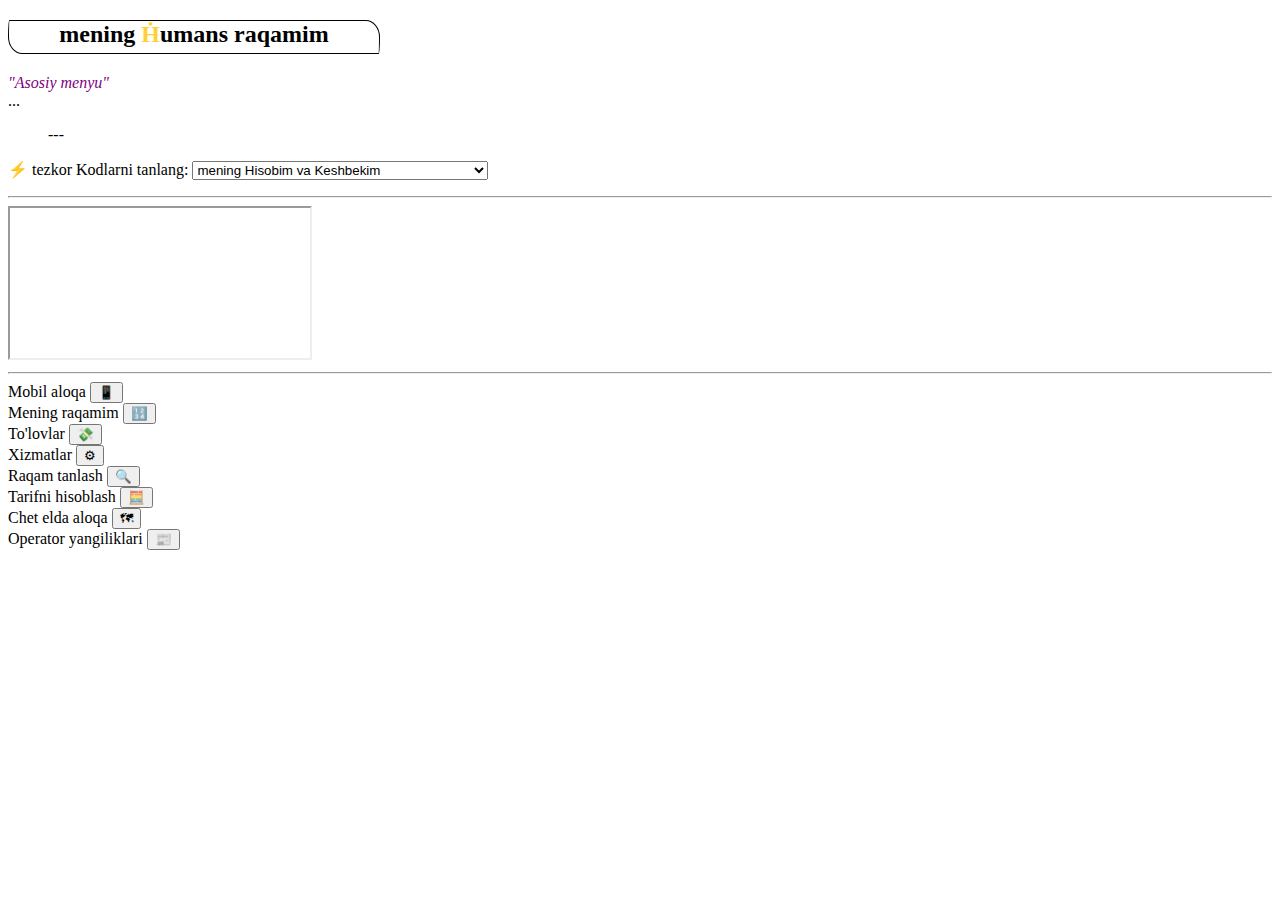
==== index.html @ e392560d "bugs fixed" ====
<!DOCTYPE html>
<html lang="uz-UZ">
<head>
    <meta charset="UTF-8">
    <meta name="viewport" content="width=device-width, initial-scale=1.0">
    <link rel="stylesheet" type="text/css" href="style.css" />
    <link rel="stylesheet" type="text/css" href="Red-Line.css" />
    <title>HUMANS</title>
</head>
<body>
    <h2>mening <strong>Ḣ</strong>umans raqamim</h2>
    <div>
        <div class="items">
            "Asosiy menyu"
        </div>
        <div>
            <li>...</li>
            <ul>---</ul>
        </div>
    </div>

    <p>⚡ tezkor <bold>Kodlar</bold>ni tanlang: 
        <select id="mySelect" onchange="myFun()">
          <option value="*110#">mening Hisobim va Keshbekim</option>
          <option value="*111#">cheksiz Telegramni ulash</option>
          <option value="*113#">Keshbekdan foydalanishni o'chirish/yoqish</option>
          <option value="*114#">cheksiz Tarifni ulash</option>
          <option value="tel:*115#">bepul SUPER NOL-ni ulash</option>
          <option value="*116#">ulangan kartadan Avto-to'lovni o'chirish/yoqish</option>
          <option value="*117#">joriy tarifga Daqiqa/Gigabaytni ulash</option>
          <option value="*118#">joriy Tarifni (arzonroqga) o'zgartirish</option>
        </select>
        <p id="display"></p>
        </p>
        

        <hr>
        <iframe src="https://humans.uz/uz/telegram-bot">🤖 Telegram Bot</iframe>
        <hr>

        <div class="flex-container">
            <div class="flex-1">Mobil aloqa <button>📱</button></div>
            <div class="flex-2">Mening raqamim <button>🔢</button></div>
            <div class="flex-3">To'lovlar <button>💸</button></div>
            <div class="flex-4">Xizmatlar <button>⚙</button></div>
            <div class="flex-5">Raqam tanlash <button>🔍</button></div>
            <div class="flex-6">Tarifni hisoblash <button>🧮</button></div>
            <div class="flex-7">Chet elda aloqa <button>🗺</button></div>
            <div class="flex-8">Operator yangiliklari <button>📰</button></div>
          </div>

        <script>
        function myFun() {
          var x = document.getElementById("mySelect").value;
          document.getElementById("display").innerHTML = "  " + x + "-ni tering.";
        }
        </script>
</body>
</html>
---- style.css ----
/* * {
  margin: 0px;
  padding: 0px;
} */

h2 {
  text-align: center;
  border: 1px solid;
  border-radius: 10px 100px / 120px;
  width: 370px;
  height: 32px;
}

strong {
  color: #fed234;
}

.items {
  color: purple;
  font-style: italic;
}

.post {
  font-size: larger;
  font-family: 'Courier New', Courier, monospace;
}
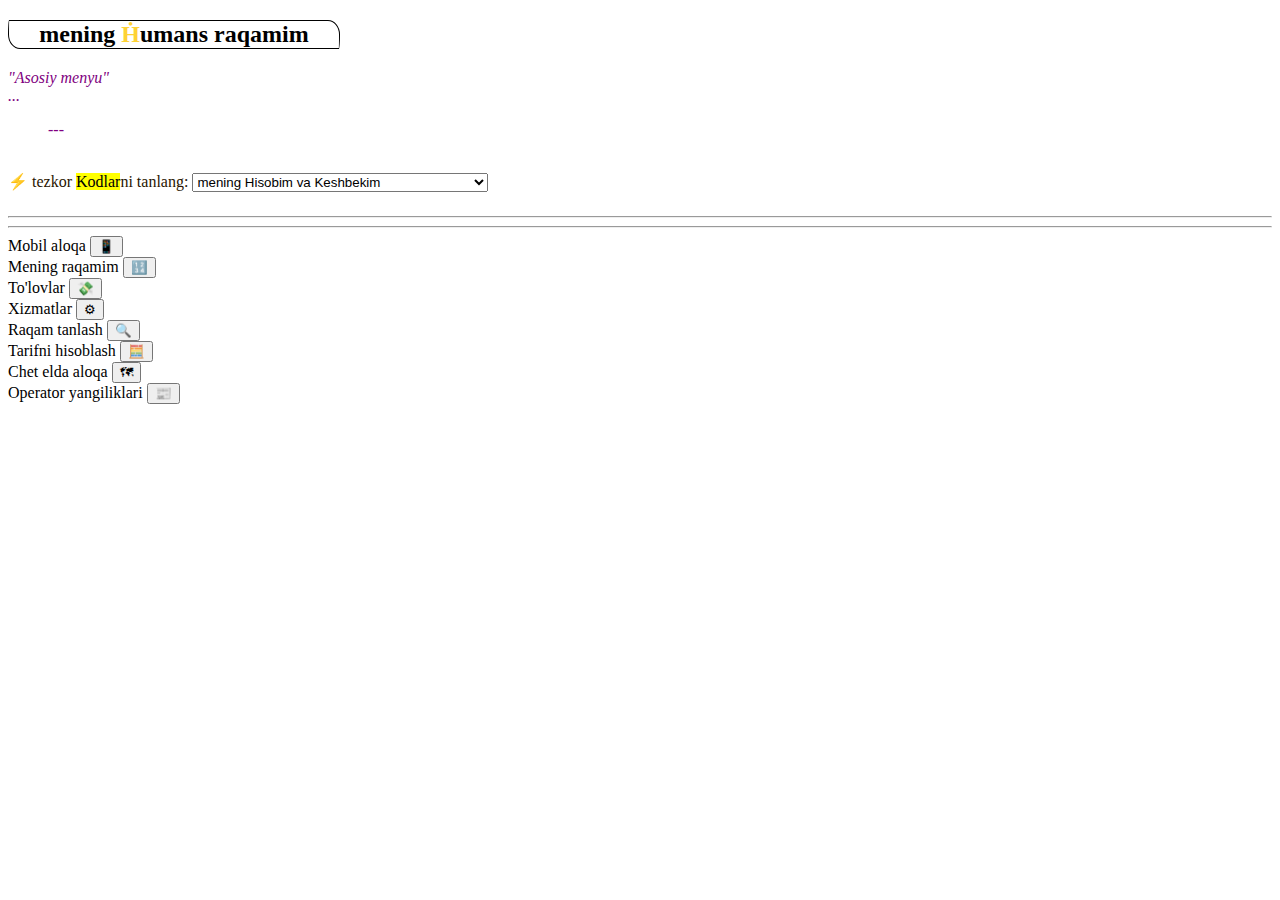
==== commit ec649bff: "changed smt-s" ====
--- a/index.html
+++ b/index.html
@@ -1,59 +1,55 @@
 <!DOCTYPE html>
 <html lang="uz-UZ">
-<head>
+  <head>
     <meta charset="UTF-8">
     <meta name="viewport" content="width=device-width, initial-scale=1.0">
     <link rel="stylesheet" type="text/css" href="style.css" />
     <link rel="stylesheet" type="text/css" href="Red-Line.css" />
     <title>HUMANS</title>
-</head>
-<body>
-    <h2>mening <strong>Ḣ</strong>umans raqamim</h2>
+  </head>
+  <body>
+    <h2 class="center">mening <strong>Ḣ</strong>umans raqamim</h2>
     <div>
-        <div class="items">
-            "Asosiy menyu"
-        </div>
-        <div>
-            <li>...</li>
-            <ul>---</ul>
-        </div>
+      <div class="items">
+        "Asosiy menyu"
+        <li>...</li>
+        <ul>---</ul>
+      </div>
     </div>
 
-    <p>⚡ tezkor <bold>Kodlar</bold>ni tanlang: 
-        <select id="mySelect" onchange="myFun()">
-          <option value="*110#">mening Hisobim va Keshbekim</option>
-          <option value="*111#">cheksiz Telegramni ulash</option>
-          <option value="*113#">Keshbekdan foydalanishni o'chirish/yoqish</option>
-          <option value="*114#">cheksiz Tarifni ulash</option>
-          <option value="tel:*115#">bepul SUPER NOL-ni ulash</option>
-          <option value="*116#">ulangan kartadan Avto-to'lovni o'chirish/yoqish</option>
-          <option value="*117#">joriy tarifga Daqiqa/Gigabaytni ulash</option>
-          <option value="*118#">joriy Tarifni (arzonroqga) o'zgartirish</option>
-        </select>
-        <p id="display"></p>
-        </p>
-        
+    <p class="codes">
+      ⚡ tezkor <mark>Kodlar</mark>ni tanlang:
+      <select id="mySelect" onchange="myFun()">
+        <option value="*110#">mening Hisobim va Keshbekim</option>
+        <option value="*111#">cheksiz Telegramni ulash</option>
+        <option value="*113#">Keshbekdan foydalanishni o'chirish/yoqish</option>
+        <option value="*114#">cheksiz Tarifni ulash</option>
+        <option value="*115#">bepul SUPER NOL-ni ulash</option>
+        <option value="*116#">ulangan kartadan Avto-to'lovni o'chirish/yoqish</option>
+        <option value="*117#">joriy tarifga Daqiqa/Gigabaytni ulash</option>
+        <option value="*118#">joriy Tarifni (arzonroqga) o'zgartirish</option>
+      </select>
+      <span><p id="display"></p></span>
+    </p>
+    <hr>
+    <!-- <iframe src="https://humans.uz/uz/telegram-bot">🤖 Telegram Bot</iframe> -->
+    <hr>
+    <div class="flex-container">
+      <div class="flex-1">Mobil aloqa <button>📱</button></div>
+      <div class="flex-2">Mening raqamim <button>🔢</button></div>
+      <div class="flex-3">To'lovlar <button>💸</button></div>
+      <div class="flex-4">Xizmatlar <button>⚙</button></div>
+      <div class="flex-5">Raqam tanlash <button>🔍</button></div>
+      <div class="flex-6">Tarifni hisoblash <button>🧮</button></div>
+      <div class="flex-7">Chet elda aloqa <button>🗺</button></div>
+      <div class="flex-8">Operator yangiliklari <button>📰</button></div>
+    </div>
 
-        <hr>
-        <iframe src="https://humans.uz/uz/telegram-bot">🤖 Telegram Bot</iframe>
-        <hr>
-
-        <div class="flex-container">
-            <div class="flex-1">Mobil aloqa <button>📱</button></div>
-            <div class="flex-2">Mening raqamim <button>🔢</button></div>
-            <div class="flex-3">To'lovlar <button>💸</button></div>
-            <div class="flex-4">Xizmatlar <button>⚙</button></div>
-            <div class="flex-5">Raqam tanlash <button>🔍</button></div>
-            <div class="flex-6">Tarifni hisoblash <button>🧮</button></div>
-            <div class="flex-7">Chet elda aloqa <button>🗺</button></div>
-            <div class="flex-8">Operator yangiliklari <button>📰</button></div>
-          </div>
-
-        <script>
-        function myFun() {
-          var x = document.getElementById("mySelect").value;
-          document.getElementById("display").innerHTML = "  " + x + "-ni tering.";
-        }
-        </script>
-</body>
+    <script>
+    function myFun() {
+      var x = document.getElementById("mySelect").value;
+      document.getElementById("display").innerHTML = "  " + x + "-ni tering.";
+    }
+    </script>
+  </body>
 </html>
--- a/style.css
+++ b/style.css
@@ -3,12 +3,12 @@
   padding: 0px;
 } */
 
-h2 {
+.center {
   text-align: center;
   border: 1px solid;
   border-radius: 10px 100px / 120px;
-  width: 370px;
-  height: 32px;
+  width: 330px;
+  height: 27px;
 }
 
 strong {
@@ -20,7 +20,10 @@
   font-style: italic;
 }
 
-.post {
-  font-size: larger;
-  font-family: 'Courier New', Courier, monospace;
+.codes {
+  color: rgb(40, 20, 0);
+}
+
+span, p {
+  display: inline-block;
 }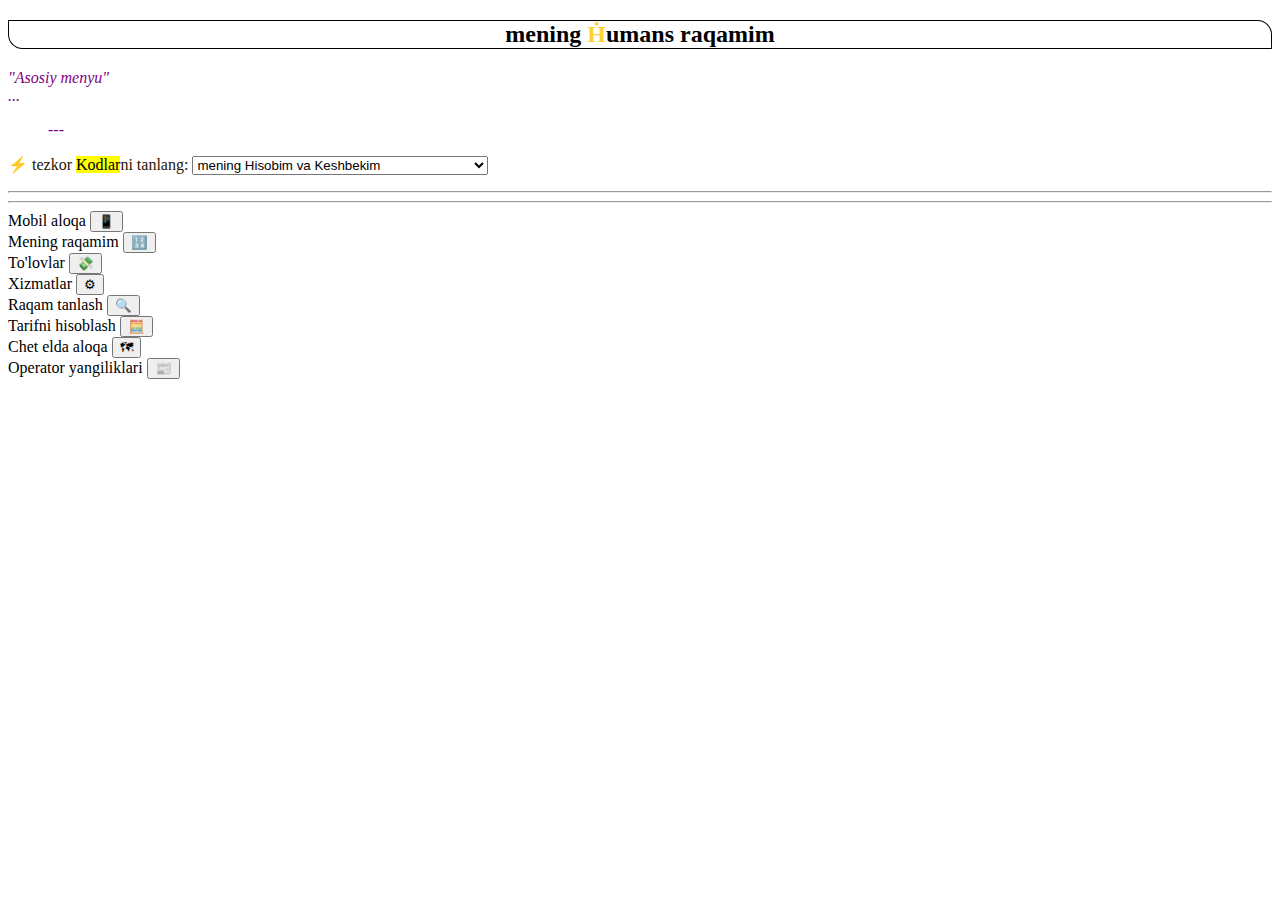
==== commit 6bfbbf8d: "re-ordered positions" ====
--- a/index.html
+++ b/index.html
@@ -29,7 +29,7 @@
         <option value="*117#">joriy tarifga Daqiqa/Gigabaytni ulash</option>
         <option value="*118#">joriy Tarifni (arzonroqga) o'zgartirish</option>
       </select>
-      <span><p id="display"></p></span>
+      <p id="display" class="ussd"></p>
     </p>
     <hr>
     <!-- <iframe src="https://humans.uz/uz/telegram-bot">🤖 Telegram Bot</iframe> -->
--- a/style.css
+++ b/style.css
@@ -6,8 +6,7 @@
 .center {
   text-align: center;
   border: 1px solid;
-  border-radius: 10px 100px / 120px;
-  width: 330px;
+  border-radius: 1px 100px / 100px;
   height: 27px;
 }
 
@@ -24,6 +23,7 @@
   color: rgb(40, 20, 0);
 }
 
-span, p {
-  display: inline-block;
+.ussd {
+  float: right;
+  bottom: 10px;
 }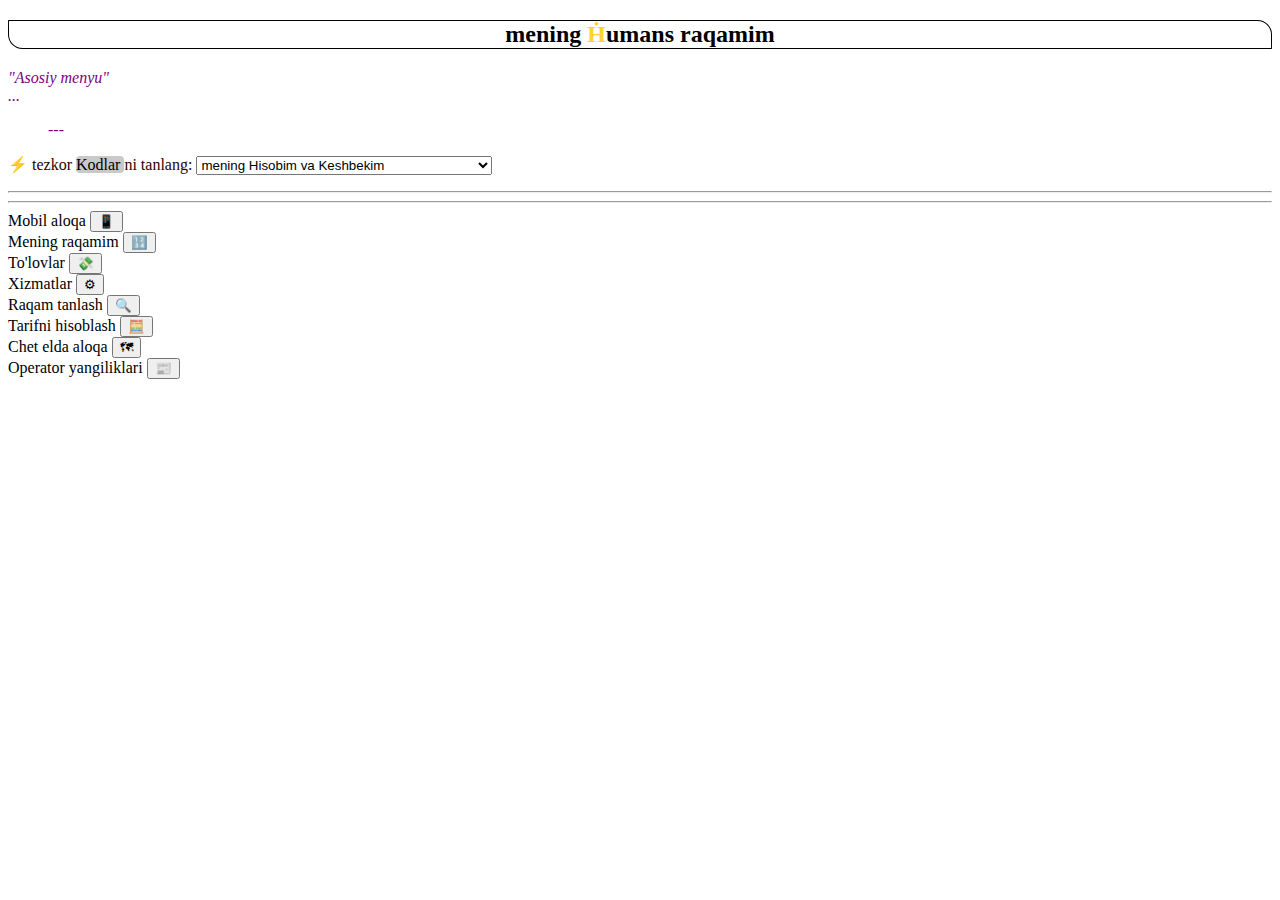
==== commit d5f39b57: "little update" ====
--- a/index.html
+++ b/index.html
@@ -18,7 +18,7 @@
     </div>
 
     <p class="codes">
-      ⚡ tezkor <mark>Kodlar</mark>ni tanlang:
+      ⚡ tezkor <mark> Kodlar </mark>ni tanlang:
       <select id="mySelect" onchange="myFun()">
         <option value="*110#">mening Hisobim va Keshbekim</option>
         <option value="*111#">cheksiz Telegramni ulash</option>
@@ -29,8 +29,8 @@
         <option value="*117#">joriy tarifga Daqiqa/Gigabaytni ulash</option>
         <option value="*118#">joriy Tarifni (arzonroqga) o'zgartirish</option>
       </select>
-      <p id="display" class="ussd"></p>
     </p>
+    <p id="display"></p>
     <hr>
     <!-- <iframe src="https://humans.uz/uz/telegram-bot">🤖 Telegram Bot</iframe> -->
     <hr>
@@ -48,7 +48,7 @@
     <script>
     function myFun() {
       var x = document.getElementById("mySelect").value;
-      document.getElementById("display").innerHTML = "  " + x + "-ni tering.";
+      document.getElementById("display").innerHTML = " 📞 " + x + " -ni tering.";
     }
     </script>
   </body>
--- a/style.css
+++ b/style.css
@@ -19,11 +19,17 @@
   font-style: italic;
 }
 
-.codes {
-  color: rgb(40, 20, 0);
+mark {
+  color: black;
+  background-color: #c9c9c9;
+  font-style: bold;
+  border-radius: 4px;
 }
 
-.ussd {
-  float: right;
-  bottom: 10px;
+.codes {
+  color: rgb(40, 2, 0);
+}
+
+p#display {
+  color: darkred;
 }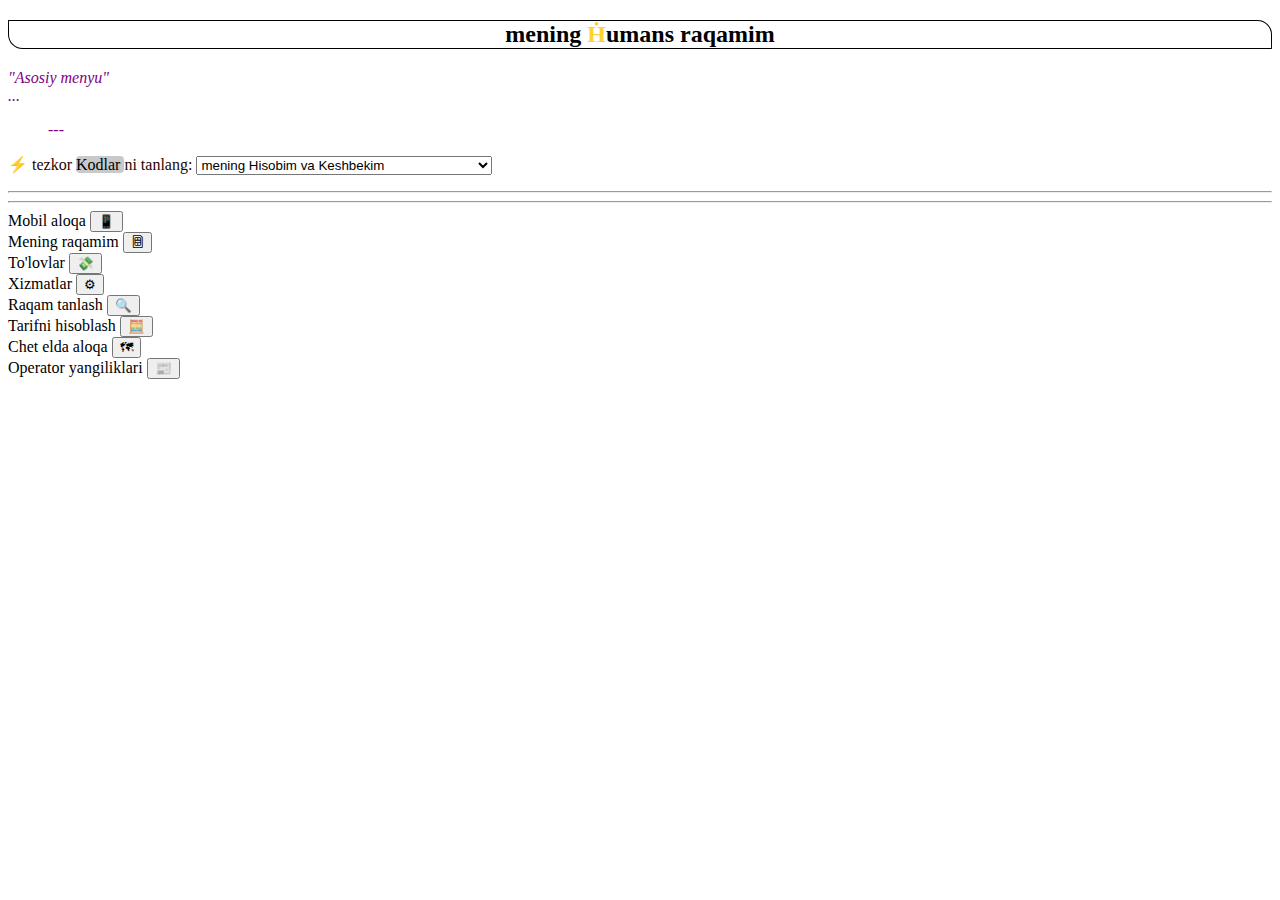
==== commit 9e34de90: "icon adding test" ====
--- a/index.html
+++ b/index.html
@@ -36,7 +36,7 @@
     <hr>
     <div class="flex-container">
       <div class="flex-1">Mobil aloqa <button>📱</button></div>
-      <div class="flex-2">Mening raqamim <button>🔢</button></div>
+      <div class="flex-2">Mening raqamim <button><i class="bi bi-sim"></i></button></div>
       <div class="flex-3">To'lovlar <button>💸</button></div>
       <div class="flex-4">Xizmatlar <button>⚙</button></div>
       <div class="flex-5">Raqam tanlash <button>🔍</button></div>
--- a/style.css
+++ b/style.css
@@ -2,6 +2,8 @@
   margin: 0px;
   padding: 0px;
 } */
+
+@import url("https://cdn.jsdelivr.net/npm/bootstrap-icons@1.11.1/font/bootstrap-icons.css");
 
 .center {
   text-align: center;
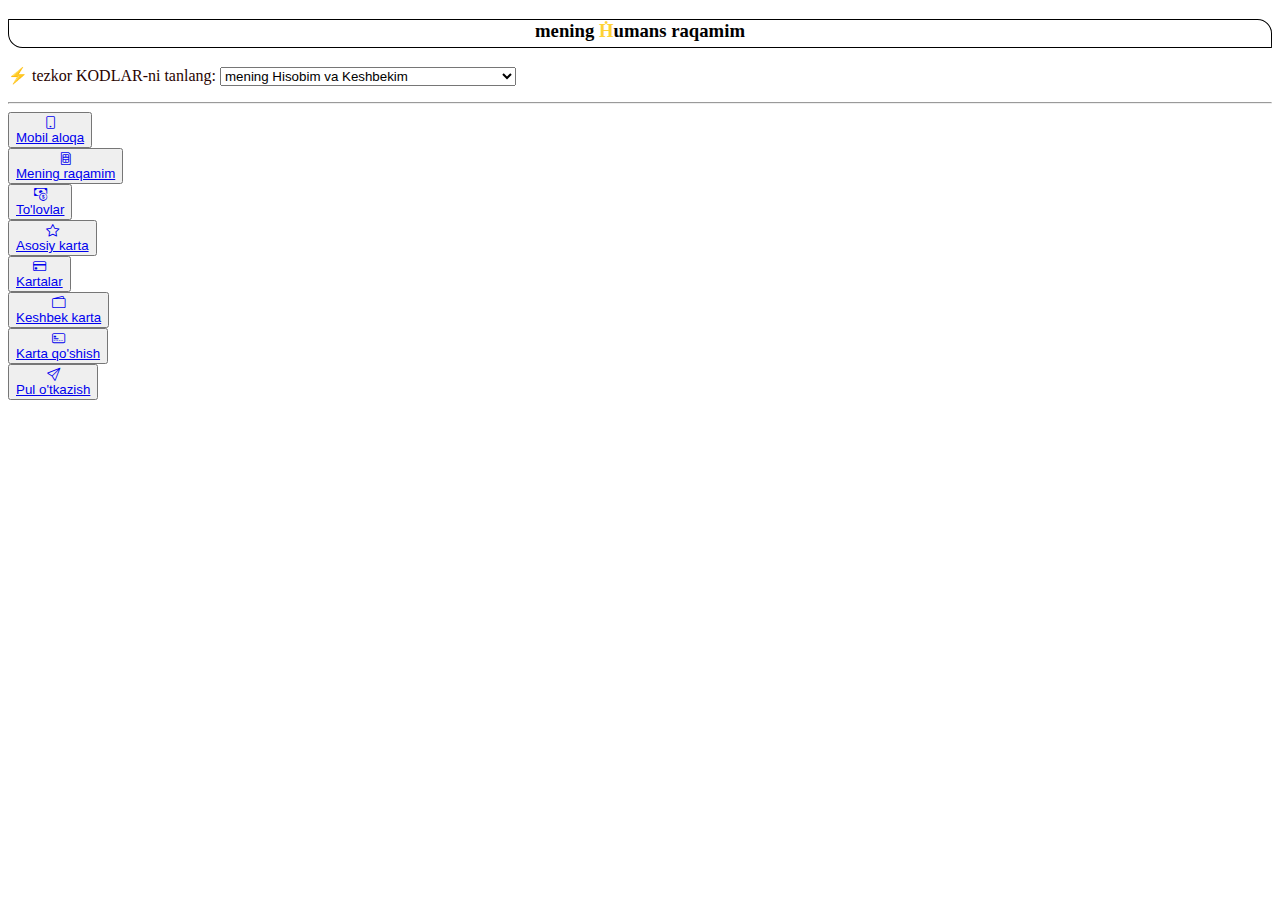
==== commit b4c6bfb2: "filled" ====
--- a/index.html
+++ b/index.html
@@ -8,17 +8,10 @@
     <title>HUMANS</title>
   </head>
   <body>
-    <h2 class="center">mening <strong>Ḣ</strong>umans raqamim</h2>
-    <div>
-      <div class="items">
-        "Asosiy menyu"
-        <li>...</li>
-        <ul>---</ul>
-      </div>
-    </div>
+    <h3 class="center">mening <strong>Ḣ</strong>umans raqamim</h3>
 
     <p class="codes">
-      ⚡ tezkor <mark> Kodlar </mark>ni tanlang:
+      ⚡ tezkor KODLAR-ni tanlang:
       <select id="mySelect" onchange="myFun()">
         <option value="*110#">mening Hisobim va Keshbekim</option>
         <option value="*111#">cheksiz Telegramni ulash</option>
@@ -32,17 +25,71 @@
     </p>
     <p id="display"></p>
     <hr>
-    <!-- <iframe src="https://humans.uz/uz/telegram-bot">🤖 Telegram Bot</iframe> -->
-    <hr>
     <div class="flex-container">
-      <div class="flex-1">Mobil aloqa <button>📱</button></div>
-      <div class="flex-2">Mening raqamim <button><i class="bi bi-sim"></i></button></div>
-      <div class="flex-3">To'lovlar <button>💸</button></div>
-      <div class="flex-4">Xizmatlar <button>⚙</button></div>
-      <div class="flex-5">Raqam tanlash <button>🔍</button></div>
-      <div class="flex-6">Tarifni hisoblash <button>🧮</button></div>
-      <div class="flex-7">Chet elda aloqa <button>🗺</button></div>
-      <div class="flex-8">Operator yangiliklari <button>📰</button></div>
+      <div class="flex-1">
+        <button type="button">
+          <a href="https://apps.humans.uz/main">
+            <i class="bi bi-phone"></i> <br>
+            Mobil aloqa
+          </a>
+        </button>
+      </div>
+      <div class="flex-2">
+        <button type="button">
+          <a href="https://apps.humans.uz/telecom">
+            <i class="bi bi-sim"></i> <br>
+            Mening raqamim
+          </a>
+        </button>
+      </div>
+      <div class="flex-3">
+        <button type="button">
+          <a href="https://apps.humans.uz/payment_catalog">
+            <i class="bi bi-cash-coin"></i> <br>
+            To'lovlar
+          </a>
+        </button>
+      </div>
+      <div class="flex-4">
+        <button type="button">
+          <a href="https://apps.humans.uz/auth/card">
+            <i class="bi bi-star"></i> <br>
+            Asosiy karta
+          </a>
+        </button>
+      </div>
+      <div class="flex-5">
+        <button type="button">
+          <a href="https://apps.humans.uz/auth/humans_card">
+            <i class="bi bi-credit-card"></i> <br>
+            Kartalar
+          </a>
+        </button>
+      </div>
+      <div class="flex-6">
+        <button type="button">
+          <a href="https://apps.humans.uz/auth/cashback">
+            <i class="bi bi-wallet2"></i> <br>
+            Keshbek karta
+          </a>
+        </button>
+      </div>
+      <div class="flex-7">
+        <button type="button">
+          <a href="https://apps.humans.uz/auth/add_card">
+            <i class="bi bi-credit-card-2-front"></i> <br>
+            Karta qo'shish
+          </a>
+        </button>
+      </div>
+      <div class="flex-8">
+        <button type="button">
+          <a href="https://apps.humans.uz/auth/send">
+            <i class="bi bi-send"></i> <br>
+            Pul o'tkazish
+          </a>
+        </button>
+      </div>
     </div>
 
     <script>
@@ -52,4 +99,4 @@
     }
     </script>
   </body>
-</html>
+</html>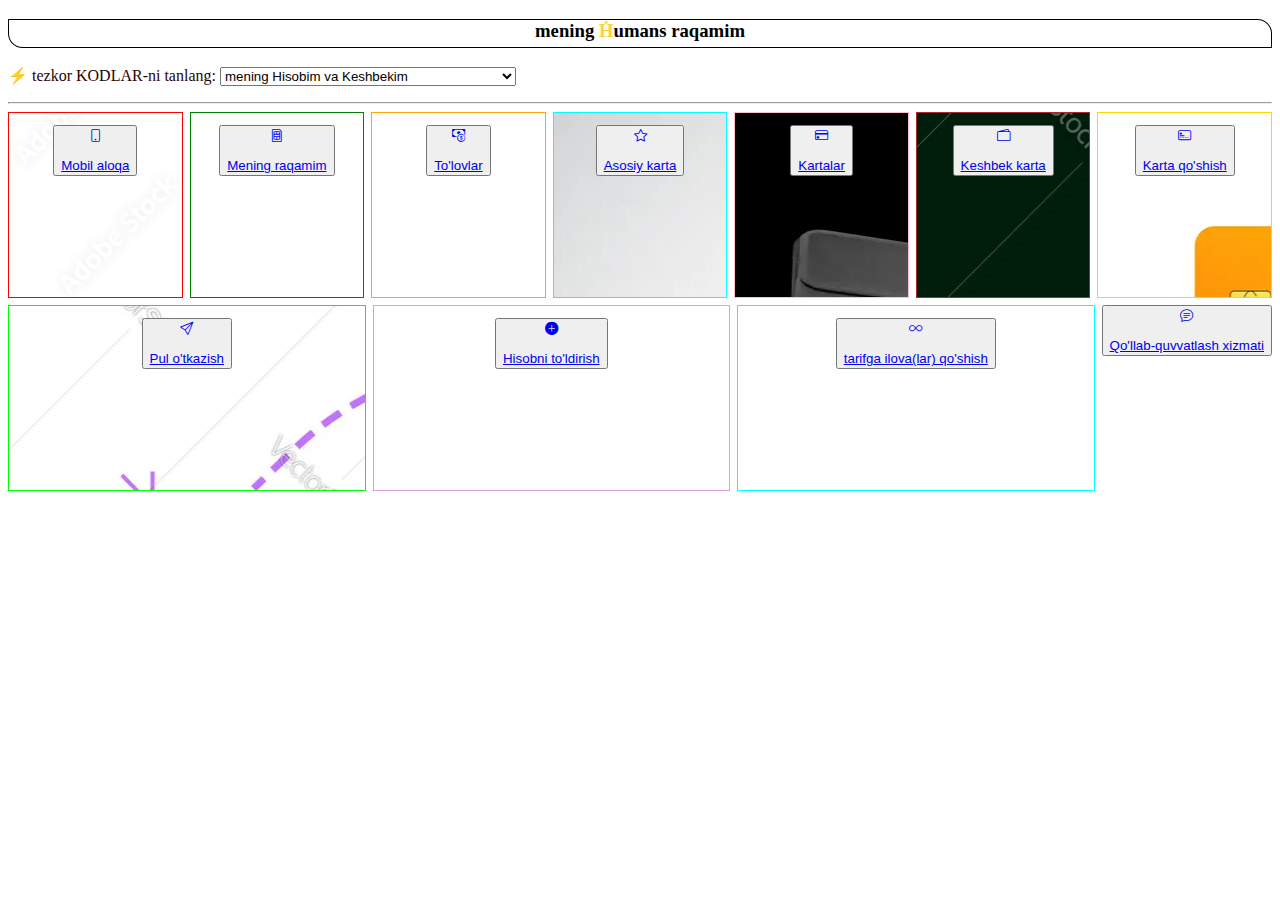
==== commit 8618bdba: "new pics and items added" ====
--- a/index.html
+++ b/index.html
@@ -3,6 +3,7 @@
   <head>
     <meta charset="UTF-8">
     <meta name="viewport" content="width=device-width, initial-scale=1.0">
+    <link rel="icon" type="image/png" sizes="228x228" href="https://humans.uz/app-icons/coast-228x228.png">
     <link rel="stylesheet" type="text/css" href="style.css" />
     <link rel="stylesheet" type="text/css" href="Red-Line.css" />
     <title>HUMANS</title>
@@ -21,6 +22,7 @@
         <option value="*116#">ulangan kartadan Avto-to'lovni o'chirish/yoqish</option>
         <option value="*117#">joriy tarifga Daqiqa/Gigabaytni ulash</option>
         <option value="*118#">joriy Tarifni (arzonroqga) o'zgartirish</option>
+        <option value="*123#">Super VIP tarifini foalashtirish</option>
       </select>
     </p>
     <p id="display"></p>
@@ -29,7 +31,7 @@
       <div class="flex-1">
         <button type="button">
           <a href="https://apps.humans.uz/main">
-            <i class="bi bi-phone"></i> <br>
+            <i class="bi bi-phone"></i> <br><br>
             Mobil aloqa
           </a>
         </button>
@@ -37,7 +39,7 @@
       <div class="flex-2">
         <button type="button">
           <a href="https://apps.humans.uz/telecom">
-            <i class="bi bi-sim"></i> <br>
+            <i class="bi bi-sim"></i> <br><br>
             Mening raqamim
           </a>
         </button>
@@ -45,7 +47,7 @@
       <div class="flex-3">
         <button type="button">
           <a href="https://apps.humans.uz/payment_catalog">
-            <i class="bi bi-cash-coin"></i> <br>
+            <i class="bi bi-cash-coin"></i> <br><br>
             To'lovlar
           </a>
         </button>
@@ -53,7 +55,7 @@
       <div class="flex-4">
         <button type="button">
           <a href="https://apps.humans.uz/auth/card">
-            <i class="bi bi-star"></i> <br>
+            <i class="bi bi-star"></i> <br><br>
             Asosiy karta
           </a>
         </button>
@@ -61,7 +63,7 @@
       <div class="flex-5">
         <button type="button">
           <a href="https://apps.humans.uz/auth/humans_card">
-            <i class="bi bi-credit-card"></i> <br>
+            <i class="bi bi-credit-card"></i> <br><br>
             Kartalar
           </a>
         </button>
@@ -69,7 +71,7 @@
       <div class="flex-6">
         <button type="button">
           <a href="https://apps.humans.uz/auth/cashback">
-            <i class="bi bi-wallet2"></i> <br>
+            <i class="bi bi-wallet2"></i> <br><br>
             Keshbek karta
           </a>
         </button>
@@ -77,7 +79,7 @@
       <div class="flex-7">
         <button type="button">
           <a href="https://apps.humans.uz/auth/add_card">
-            <i class="bi bi-credit-card-2-front"></i> <br>
+            <i class="bi bi-credit-card-2-front"></i> <br><br>
             Karta qo'shish
           </a>
         </button>
@@ -85,8 +87,32 @@
       <div class="flex-8">
         <button type="button">
           <a href="https://apps.humans.uz/auth/send">
-            <i class="bi bi-send"></i> <br>
+            <i class="bi bi-send"></i> <br><br>
             Pul o'tkazish
+          </a>
+        </button>
+      </div>
+      <div class="flex-9">
+        <button type="button">
+          <a href="https://apps.humans.uz/auth/top_up">
+            <i class="bi bi-plus-circle-fill"></i> <br><br>
+            Hisobni to'ldirish
+          </a>
+        </button>
+      </div>
+      <div class="flex-10">
+        <button type="button">
+          <a href="https://apps.humans.uz/auth/buy_apps">
+            <i class="bi bi-infinity"></i> <br><br>
+            tarifga ilova(lar) qo'shish
+          </a>
+        </button>
+      </div>
+      <div class="flex-11">
+        <button type="button">
+          <a href="https://apps.humans.uz/support">
+            <i class="bi bi-chat-text"></i> <br><br>
+            Qo'llab-quvvatlash xizmati
           </a>
         </button>
       </div>
--- a/Red-Line.css
+++ b/Red-Line.css
@@ -0,0 +1,92 @@
+.flex-container {
+  display: flex;
+  flex-wrap: wrap;
+  width: 100%;
+  gap: 7px;
+  font-size: 40px;
+  text-align: center;
+}
+
+.flex-1 {
+  height: 4em;
+  padding: 12px;
+  flex: 10%;
+  border: 0.1px solid red;
+  background-image: url('./pics/mobile.jpg')
+}
+
+.flex-2 {
+  height: 4em;
+  padding: 12px;
+  flex: 10%;
+  border: 0.1px solid green;
+  background-image: url('./pics/sim-card.webp');
+}
+
+.flex-3 {
+  height: 4em;
+  padding: 12px;
+  flex: 10%;
+  border: 0.1px solid orange;
+  background-image: url('./pics/payment.webp');
+}
+
+.flex-4 {
+  height: 4em;
+  padding: 12px;
+  flex: 10%;
+  border: 0.1px solid aqua;
+  background-image: url('./pics/cards.webp');
+}
+
+.flex-5 {
+  height: 4em;
+  padding: 12px;
+  flex: 10%;
+  border: 0.1px solid pink;
+  background-image: url('./pics/visa-card.jpg');
+}
+
+.flex-6 {
+  height: 4em;
+  padding: 12px;
+  flex: 10%;
+  border: 0.1px solid brown;
+  background-image: url('./pics/cash-card.webp');
+}
+
+.flex-7 {
+  height: 4em;
+  padding: 12px;
+  flex: 10%;
+  border: 0.1px solid gold;
+  background-image: url('./pics/add-card.webp');
+}
+
+.flex-8 {
+  height: 4em;
+  padding: 12px;
+  flex: 10%;
+  border: 0.1px solid lime;
+  background-image: url('./pics/send-money.webp');
+}
+
+.flex-9 {
+  height: 4em;
+  padding: 12px;
+  flex: 10%;
+  border: 0.1px solid plum;
+}
+
+.flex-10 {
+  height: 4em;
+  padding: 12px;
+  flex: 10%;
+  border: 0.1px solid cyan;
+}
+
+@media screen and (width: 340px) {
+  .flex-1, .flex-2, .flex-3, .flex-4, .flex-5, .flex-6, .flex-7, .flex-8, .flex-9, .flex-10 {
+    flex: 50%;
+  }
+}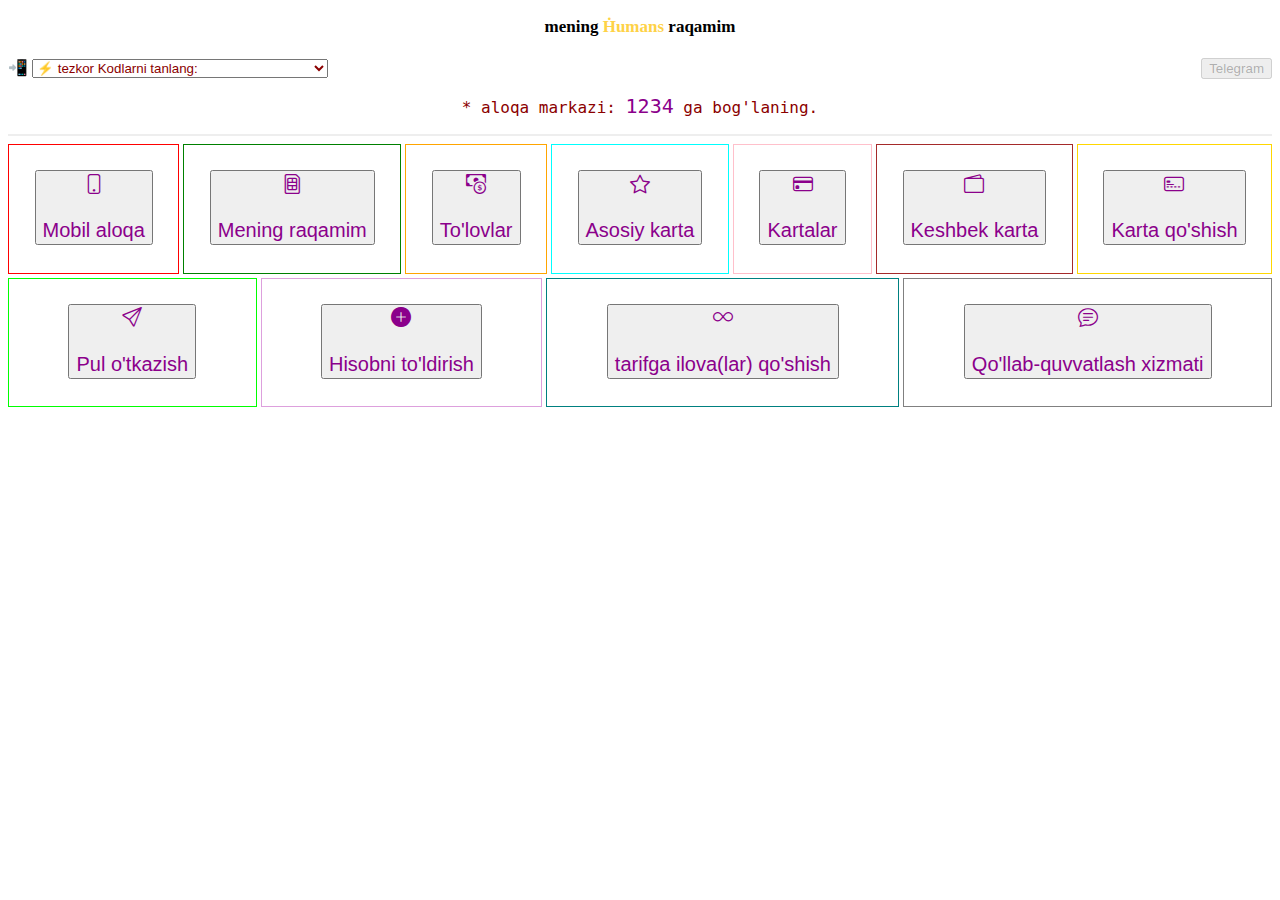
==== commit e149a7f5: "update" ====
--- a/index.html
+++ b/index.html
@@ -6,26 +6,31 @@
     <link rel="icon" type="image/png" sizes="228x228" href="https://humans.uz/app-icons/coast-228x228.png">
     <link rel="stylesheet" type="text/css" href="style.css" />
     <link rel="stylesheet" type="text/css" href="Red-Line.css" />
-    <title>HUMANS</title>
+    <title>💛</title>
   </head>
   <body>
-    <h3 class="center">mening <strong>Ḣ</strong>umans raqamim</h3>
-
+    <h3 class="center">mening <strong>Ḣumans</strong> raqamim</h3>
+    <div class="tg">
+      <button type="menu" disabled>Telegram</button>
+    </div>
     <p class="codes">
-      ⚡ tezkor KODLAR-ni tanlang:
+      📲
       <select id="mySelect" onchange="myFun()">
-        <option value="*110#">mening Hisobim va Keshbekim</option>
-        <option value="*111#">cheksiz Telegramni ulash</option>
-        <option value="*113#">Keshbekdan foydalanishni o'chirish/yoqish</option>
-        <option value="*114#">cheksiz Tarifni ulash</option>
-        <option value="*115#">bepul SUPER NOL-ni ulash</option>
-        <option value="*116#">ulangan kartadan Avto-to'lovni o'chirish/yoqish</option>
-        <option value="*117#">joriy tarifga Daqiqa/Gigabaytni ulash</option>
-        <option value="*118#">joriy Tarifni (arzonroqga) o'zgartirish</option>
-        <option value="*123#">Super VIP tarifini foalashtirish</option>
+        <optgroup label="ushbu kodlar orqali raqamingizni boshqaring">
+          <option value="<!<">⚡ tezkor Kodlarni tanlang:</option><hr>
+          <option value="*110#">mening Hisobim va Keshbekim</option>
+          <option value="*111#">cheksiz Telegramni ulash</option>
+          <option value="*113#">Keshbekdan foydalanishni o'chirish/yoqish</option>
+          <option value="*114#">cheksiz Tarifni ulash</option>
+          <option value="*115#">bepul SUPER NOL-ni ulash</option>
+          <option value="*116#">ulangan kartadan Avto-to'lovni o'chirish/yoqish</option>
+          <option value="*117#">joriy tarifga Daqiqa/Gigabaytni ulash</option>
+          <option value="*118#">joriy Tarifni (arzonroqga) o'zgartirish</option>
+          <option value="*123#">Super VIP tarifini foalashtirish</option>
+        </optgroup>
       </select>
     </p>
-    <p id="display"></p>
+    <p id="display">* aloqa markazi:  <a href="tel:1234">1234</a> ga bog'laning.</p>
     <hr>
     <div class="flex-container">
       <div class="flex-1">
--- a/style.css
+++ b/style.css
@@ -1,19 +1,13 @@
-/* * {
-  margin: 0px;
-  padding: 0px;
-} */
-
 @import url("https://cdn.jsdelivr.net/npm/bootstrap-icons@1.11.1/font/bootstrap-icons.css");
 
 .center {
   text-align: center;
-  border: 1px solid;
-  border-radius: 1px 100px / 100px;
-  height: 27px;
+  height: 24px;
+  font-size: 17px;
 }
 
 strong {
-  color: #fed234;
+  color: #fed247;
 }
 
 .items {
@@ -21,11 +15,18 @@
   font-style: italic;
 }
 
-mark {
-  color: black;
-  background-color: #c9c9c9;
-  font-style: bold;
-  border-radius: 4px;
+select {
+  color: darkred;
+  width: fit-content;
+}
+
+option {
+  color: wheat;
+  background-color: dimgray;
+}
+
+.tg > button {
+  float: right;
 }
 
 .codes {
@@ -34,4 +35,16 @@
 
 p#display {
   color: darkred;
+  text-align: center;
+  font-family: "Lucida Console", monospace;
+}
+
+hr {
+  border-style: groove;
+}
+
+a {
+  text-decoration: none;
+  color: darkmagenta;
+  font-size: 20px;
 }--- a/Red-Line.css
+++ b/Red-Line.css
@@ -1,92 +1,84 @@
 .flex-container {
   display: flex;
   flex-wrap: wrap;
-  width: 100%;
-  gap: 7px;
+  gap: 4px;
   font-size: 40px;
   text-align: center;
 }
 
 .flex-1 {
-  height: 4em;
-  padding: 12px;
-  flex: 10%;
+  height: 100%;
+  padding: 2%;
+  flex: content;
   border: 0.1px solid red;
-  background-image: url('./pics/mobile.jpg')
 }
 
 .flex-2 {
-  height: 4em;
-  padding: 12px;
-  flex: 10%;
+  height: 100%;
+  padding: 2%;
+  flex: content;
   border: 0.1px solid green;
-  background-image: url('./pics/sim-card.webp');
 }
 
 .flex-3 {
-  height: 4em;
-  padding: 12px;
-  flex: 10%;
+  height: 100%;
+  padding: 2%;
+  flex: content;
   border: 0.1px solid orange;
-  background-image: url('./pics/payment.webp');
 }
 
 .flex-4 {
-  height: 4em;
-  padding: 12px;
-  flex: 10%;
+  height: 100%;
+  padding: 2%;
+  flex: content;
   border: 0.1px solid aqua;
-  background-image: url('./pics/cards.webp');
 }
 
 .flex-5 {
-  height: 4em;
-  padding: 12px;
-  flex: 10%;
+  height: 100%;
+  padding: 2%;
+  flex: content;
   border: 0.1px solid pink;
-  background-image: url('./pics/visa-card.jpg');
 }
 
 .flex-6 {
-  height: 4em;
-  padding: 12px;
-  flex: 10%;
+  height: 100%;
+  padding: 2%;
+  flex: content;
   border: 0.1px solid brown;
-  background-image: url('./pics/cash-card.webp');
 }
 
 .flex-7 {
-  height: 4em;
-  padding: 12px;
-  flex: 10%;
+  height: 100%;
+  padding: 2%;
+  flex: content;
   border: 0.1px solid gold;
-  background-image: url('./pics/add-card.webp');
 }
 
 .flex-8 {
-  height: 4em;
-  padding: 12px;
-  flex: 10%;
+  height: 100%;
+  padding: 2%;
+  flex: content;
   border: 0.1px solid lime;
-  background-image: url('./pics/send-money.webp');
 }
 
 .flex-9 {
-  height: 4em;
-  padding: 12px;
-  flex: 10%;
+  height: 100%;
+  padding: 2%;
+  flex: content;
   border: 0.1px solid plum;
 }
 
 .flex-10 {
-  height: 4em;
-  padding: 12px;
-  flex: 10%;
-  border: 0.1px solid cyan;
+  height: 100%;
+  padding: 2%;
+  flex: content;
+  border: 0.1px solid teal;
 }
 
-@media screen and (width: 340px) {
-  .flex-1, .flex-2, .flex-3, .flex-4, .flex-5, .flex-6, .flex-7, .flex-8, .flex-9, .flex-10 {
-    flex: 50%;
-  }
+.flex-11 {
+  height: 100%;
+  padding: 2%;
+  flex: content;
+  border: 0.1px solid gray;
 }